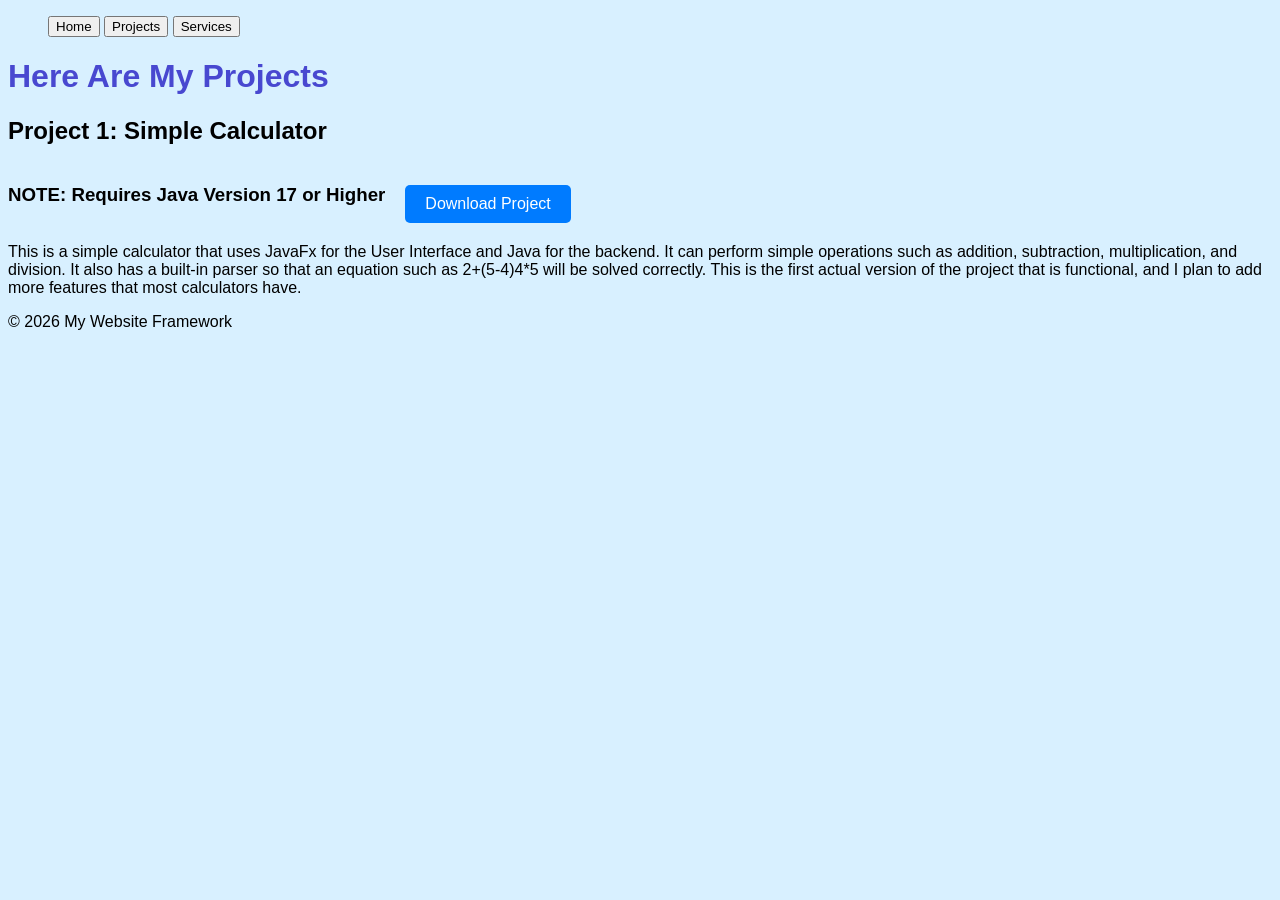
==== Projects/index.html @ baeaa7f4 "Template and Automated Building" ====
<!DOCTYPE html>
<html lang="en">
<head>
    <meta charset="UTF-8">
    <meta name="viewport" content="width=device-width, initial-scale=1.0">
    <title>Projects - Helpercar</title>
    <!-- Root-relative links prevent styles from breaking on sub-pages -->
    <link rel="stylesheet" href="/style.css">
    <script src="/script.js"></script>
</head>
<body>
    <nav>
        <ul class="tab-menu">
            <button class="tab-item" onclick="switchTab('/')">Home</button>
            <button class="tab-item" onclick="switchTab('/Projects')">Projects</button>
            <button class="tab-item" onclick="switchTab('/Services')">Services</button>
        </ul>
    </nav>

    <main class="container">
        <!-- Main dynamic content injects here -->
        
    <h1>Here Are My Projects</h1>
    <h2>Project 1: Simple Calculator</h2>
    
    <div style="display: flex;">
        <h3>NOTE: Requires Java Version 17 or Higher</h3>
        <a href="/Files/Projects/Simple-Calculator.jar" download class="page-button">Download Project</a>
    </div>
    
    <article>
        This is a simple calculator that uses JavaFx for the User Interface and Java for the backend. 
        It can perform simple operations such as addition, subtraction, multiplication, and division. 
        It also has a built-in parser so that an equation such as 2+(5-4)4*5 will be solved correctly. 
        This is the first actual version of the project that is functional, and I plan to add more features that most calculators have.
    </article>

    </main>

    <footer>
        <p>&copy; 2026 My Website Framework</p>
    </footer>
</body>
</html>
---- style.css ----
body {
    background-color: #d8f0ff;
    font-family: Arial, Helvetica, sans-serif;
}

h1 {
    color: #4848d0;
}

#headerDiv {
    border: 4px solid #505050;
    background-color: #f0f0f0;
    text-align: center;
    border-radius: 25px;
    margin: 15px;
}

#flex1 {
    margin: 15px;
    padding: 15px;
    border: 4px solid #303030;
    width: 50%;
    border-radius: 25px;
}

.page-button {
  display: inline-block;
  padding: 10px 20px;
  margin: 20px;
  background-color: #007BFF;
  color: white;
  text-decoration: none;
  border-radius: 5px;
  font-family: sans-serif;

}
.page-button:hover {
  background-color: #0056b3;
}
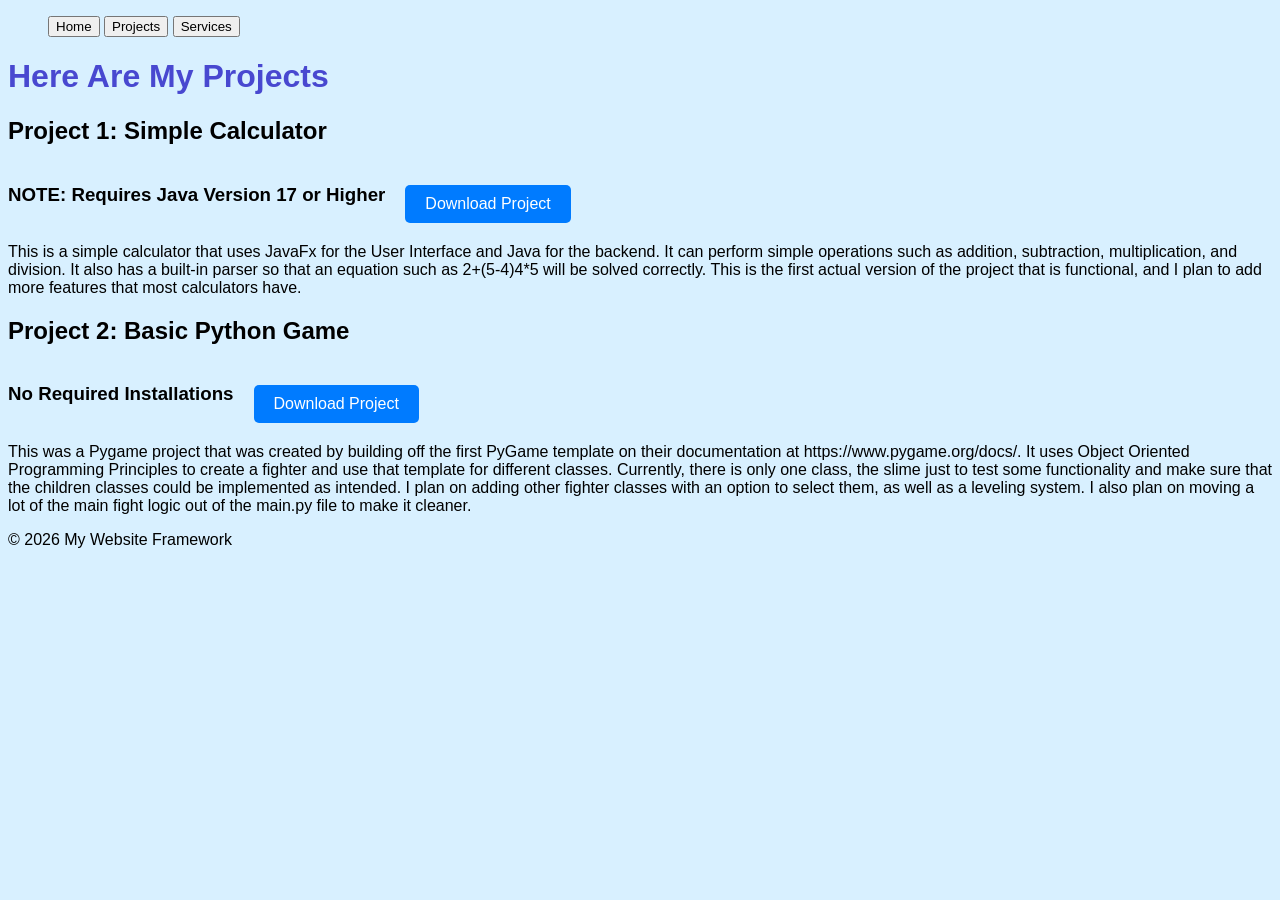
==== commit 727f0796: "Added PyGame Project to Projects" ====
--- a/Projects/index.html
+++ b/Projects/index.html
@@ -5,15 +5,15 @@
     <meta name="viewport" content="width=device-width, initial-scale=1.0">
     <title>Projects - Helpercar</title>
     <!-- Root-relative links prevent styles from breaking on sub-pages -->
-    <link rel="stylesheet" href="/style.css">
-    <script src="/script.js"></script>
+    <link rel="stylesheet" href="../style.css">
+    <script src="../script.js"></script>
 </head>
 <body>
     <nav>
         <ul class="tab-menu">
-            <button class="tab-item" onclick="switchTab('/')">Home</button>
-            <button class="tab-item" onclick="switchTab('/Projects')">Projects</button>
-            <button class="tab-item" onclick="switchTab('/Services')">Services</button>
+            <button class="tab-item" onclick="switchTab('../')">Home</button>
+            <button class="tab-item" onclick="switchTab('../Projects')">Projects</button>
+            <button class="tab-item" onclick="switchTab('../Services')">Services</button>
         </ul>
     </nav>
 
@@ -21,19 +21,38 @@
         <!-- Main dynamic content injects here -->
         
     <h1>Here Are My Projects</h1>
-    <h2>Project 1: Simple Calculator</h2>
-    
-    <div style="display: flex;">
-        <h3>NOTE: Requires Java Version 17 or Higher</h3>
-        <a href="/Files/Projects/Simple-Calculator.jar" download class="page-button">Download Project</a>
+    <div>
+        <h2>Project 1: Simple Calculator</h2>
+        
+        <div style="display: flex;">
+            <h3>NOTE: Requires Java Version 17 or Higher</h3>
+            <a href="../Files/Projects/Simple-Calculator.jar" download class="page-button">Download Project</a>
+        </div>
+        
+        <article>
+            This is a simple calculator that uses JavaFx for the User Interface and Java for the backend. 
+            It can perform simple operations such as addition, subtraction, multiplication, and division. 
+            It also has a built-in parser so that an equation such as 2+(5-4)4*5 will be solved correctly. 
+            This is the first actual version of the project that is functional, and I plan to add more features that most calculators have.
+        </article>
     </div>
-    
-    <article>
-        This is a simple calculator that uses JavaFx for the User Interface and Java for the backend. 
-        It can perform simple operations such as addition, subtraction, multiplication, and division. 
-        It also has a built-in parser so that an equation such as 2+(5-4)4*5 will be solved correctly. 
-        This is the first actual version of the project that is functional, and I plan to add more features that most calculators have.
-    </article>
+
+    <div>
+        <h2>Project 2: Basic Python Game</h2>
+
+        <div style="display: flex;">
+            <h3>No Required Installations</h3>
+            <a href="../Files/Projects/Fighter.exe" download class ="page-button">Download Project</a>
+        </div>
+
+        <article>
+            This was a Pygame project that was created by building off the first PyGame template on their documentation at https://www.pygame.org/docs/.
+            It uses Object Oriented Programming Principles to create a fighter and use that template for different classes.
+            Currently, there is only one class, the slime just to test some functionality and make sure that the children classes could be implemented as intended.
+            I plan on adding other fighter classes with an option to select them, as well as a leveling system.
+            I also plan on moving a lot of the main fight logic out of the main.py file to make it cleaner.
+        </article>
+    </div>
 
     </main>
 
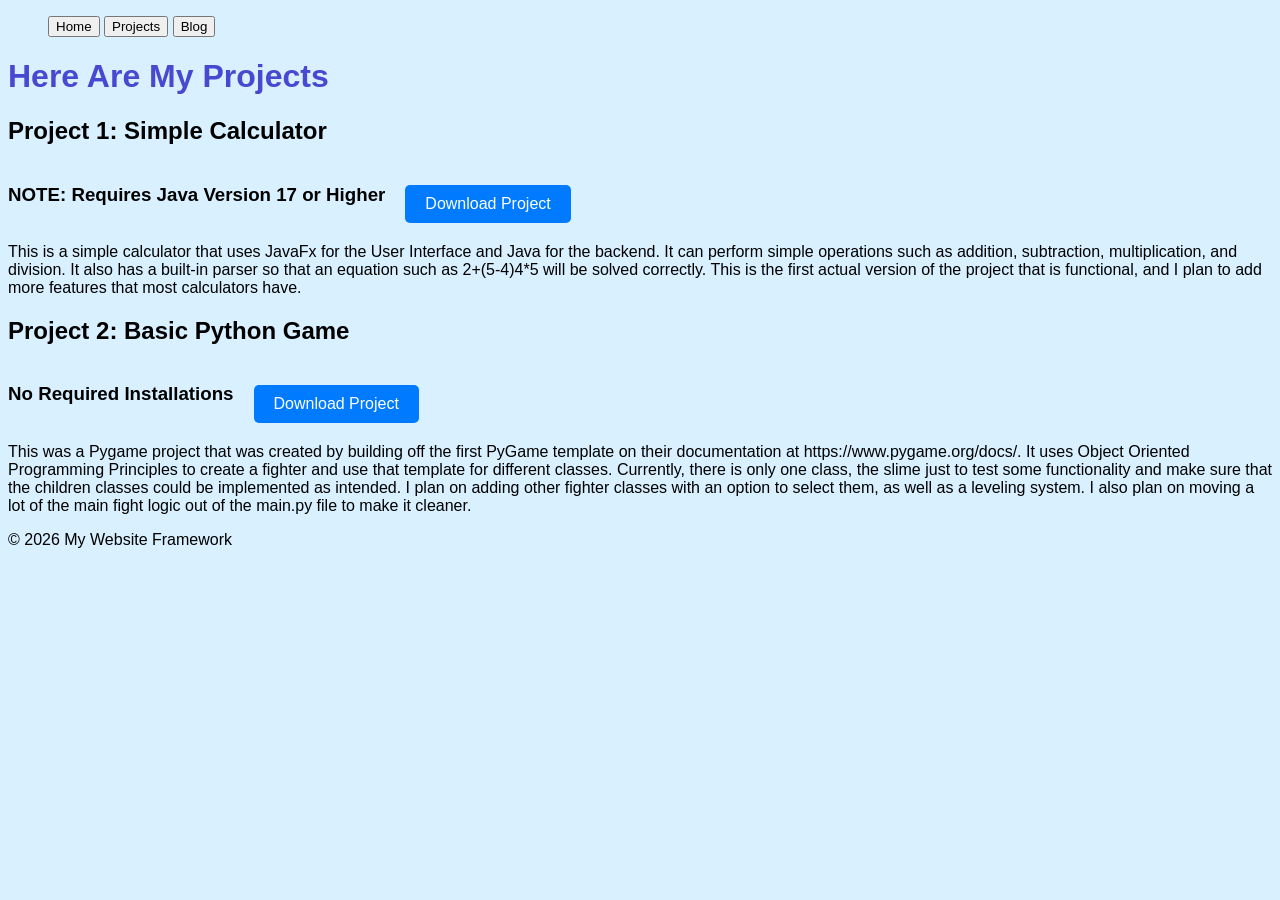
==== commit 9c2e5945: "Deploying to gh-pages from @ helpercar/WebSite@49ac25e0f2343466a07d509f583ba9ded9e5db3c 🚀" ====
--- a/Projects/index.html
+++ b/Projects/index.html
@@ -13,7 +13,7 @@
         <ul class="tab-menu">
             <button class="tab-item" onclick="switchTab('../')">Home</button>
             <button class="tab-item" onclick="switchTab('../Projects')">Projects</button>
-            <button class="tab-item" onclick="switchTab('../Services')">Services</button>
+            <button class="tab-item" onclick="switchTab('../Blog')">Blog</button>
         </ul>
     </nav>
 
